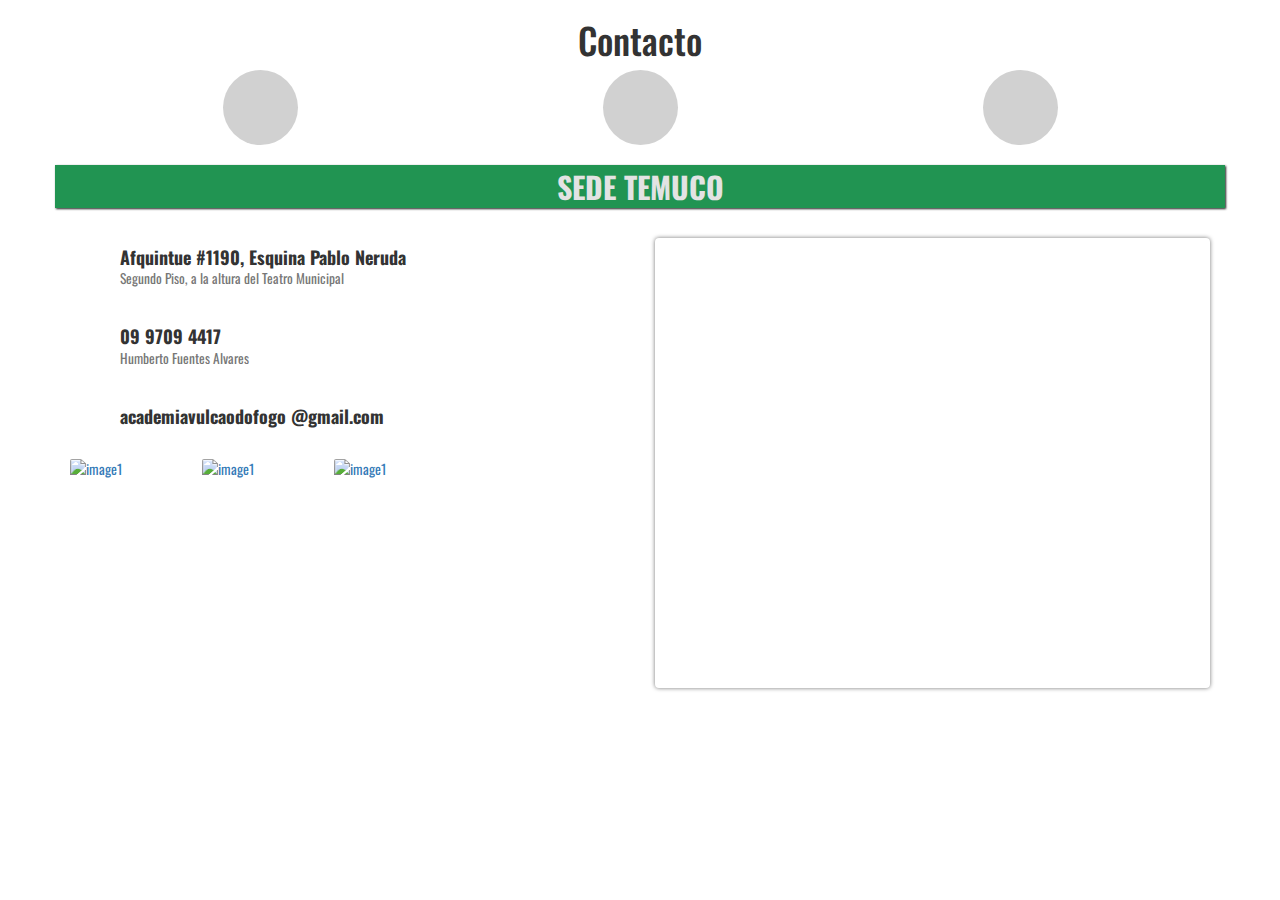
==== contacto.html @ d3efd898 "Mas color" ====
<!DOCTYPE html>
<html lan="es">
  <head>
    <meta charset="utf-8">
    <meta name="viewport" content="width=device-width, initial-scale=1">
    <link rel="stylesheet" href="resource\css\contacto.css" media="screen">
    <link rel="stylesheet" href="https://maxcdn.bootstrapcdn.com/bootstrap/3.3.7/css/bootstrap.min.css" media="screen">
    <link rel="stylesheet" href="custom/style.css" media="screen" title="no title">
    <link href="https://fonts.googleapis.com/css?family=Oswald|Roboto" rel="stylesheet">
    <title>Contacto</title>
  </head>
  <body>
    <div class="container">
      <div class="row text-center">
        <h1>Contacto</h1>
      </div>
      <div class="row">
        <div class="col-xs-12 social">
          <ul>
            <a href="#"><li class="ig"><span class="icon-instagram"></span></li></a>
            <a href="#"><li class="fb"><span class="icon-facebook"></span></li></a>
            <a href="#"><li class="yt"><span class="icon-youtube"></span></li></a>
          </ul>
        </div>
      </div>
      <br>
      <div class="row">
        <div class="col-xs-12 text-center contact-title">
          <h2><strong>SEDE TEMUCO</strong></h1>
        </div>
      </div>
      <div class="row contact-container" style="margin-top: 30px;">
        <div class="col-xs-12  col-sm-6 ">
          <div class="contact-info">
            <div class="contact-icon">
              <span class="icon-location"></span>
            </div>
            <div class="contact-val">
              <h4><strong>Afquintue #1190, Esquina Pablo Neruda</strong> </br><small>Segundo Piso, a la altura del Teatro Municipal</small></h3>
            </div>
          </div>
          <div class="contact-info">
            <div class="contact-icon">
              <h3><span class="icon-phone"></span></h3>
            </div>
            <div class="">
              <h4><strong>09 9709 4417</strong></br><small>Humberto Fuentes Alvares</small></h3>
            </div>
          </div>
          <div class="contact-info">
            <div class="contact-icon">
              <h3><span class="icon-mail"></span></h3>
            </div>
            <div class="">
              <h4><strong>academiavulcaodofogo @gmail.com</strong></h3>
            </div>
          </div>

          <div class="contact-images">
            <div class="image">
              <a href="http://artesmarcialesmixtas.cl/wp-content/uploads/2016/03/Sede-La-Florida_1.jpg"><img src="http://artesmarcialesmixtas.cl/wp-content/uploads/2016/03/Sede-La-Florida_1.jpg" alt="image1" /></a>
            </div>
            <div class="image">
              <a href="http://artesmarcialesmixtas.cl/wp-content/uploads/2016/03/Sede-La-Florida_3-150x150.jpg"><img src="http://artesmarcialesmixtas.cl/wp-content/uploads/2016/03/Sede-La-Florida_3-150x150.jpg" alt="image1" /></a>
            </div>
            <div class="image">
              <a href="http://artesmarcialesmixtas.cl/wp-content/uploads/2016/03/Sede-La-Florida_2-150x150.jpg"><img src="http://artesmarcialesmixtas.cl/wp-content/uploads/2016/03/Sede-La-Florida_2-150x150.jpg" alt="image1" /></a>
            </div>
          </div>


        </div>
        <div class="col-xs-12 col-sm-6">
          <div class="contact-map">
            <iframe src="https://www.google.com/maps/embed?pb=!1m18!1m12!1m3!1d2616.9078290951247!2d-72.6257788803723!3d-38.73972017403328!2m3!1f0!2f0!3f0!3m2!1i1024!2i768!4f13.1!3m3!1m2!1s0x9614d40fa0335bcb%3A0xce9396b3711040a1!2sAfquintu%C3%A9+1190%2C+Temuco%2C+IX+Regi%C3%B3n%2C+Chile!5e0!3m2!1ses!2scl!4v1477538546420" width="600" height="450" frameborder="0" style="border:0" allowfullscreen></iframe>
          </div>
        </div>
      </div>
    </div>

    <br>
    <br>
  </body>
</html>
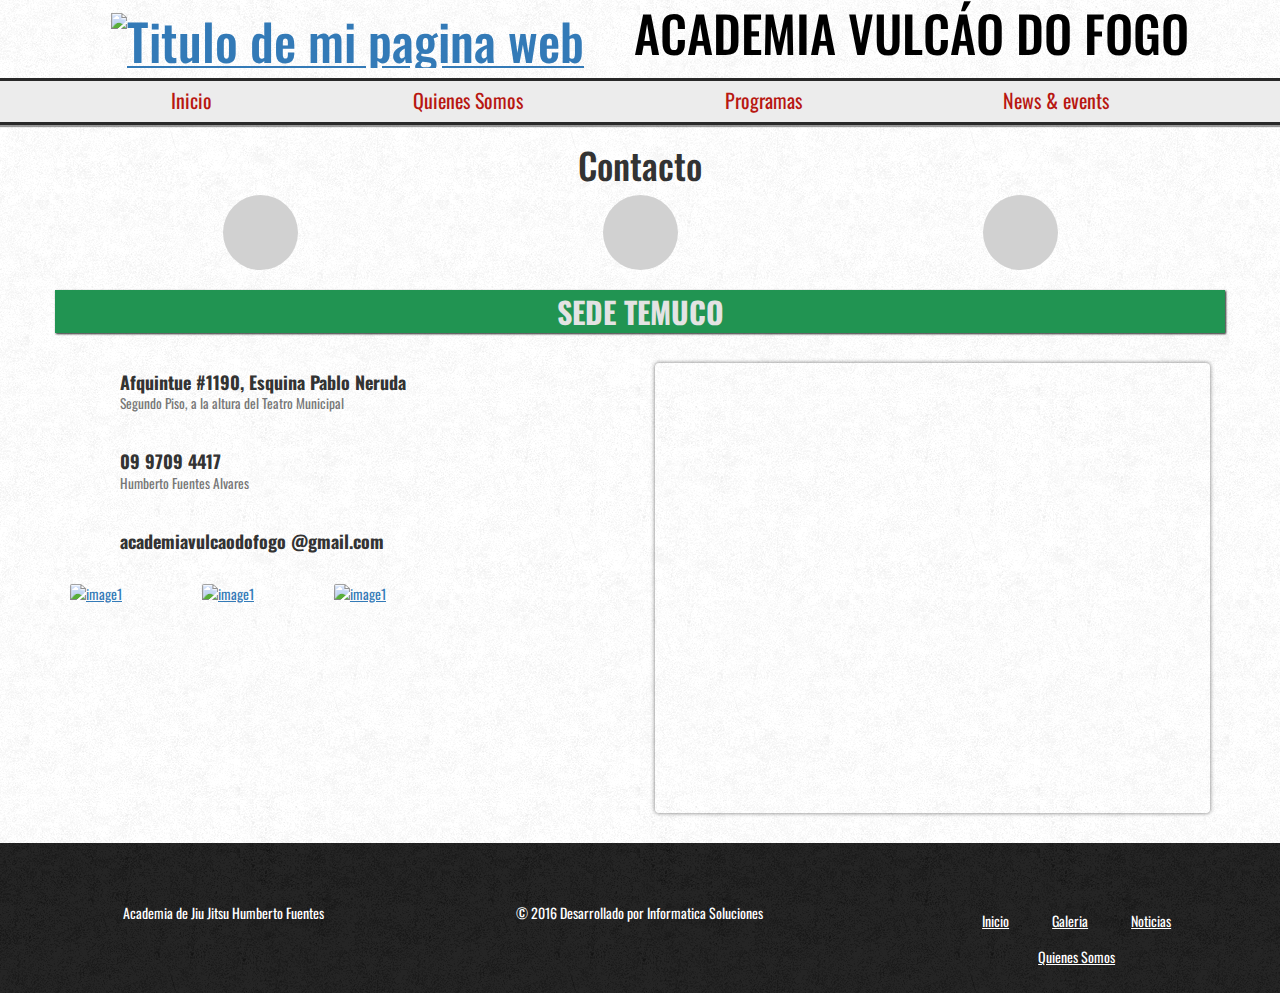
==== commit 1896b8f2: "1) footer listo 2) se corregio error icono facebook 3) se cambio backgraund" ====
--- a/contacto.html
+++ b/contacto.html
@@ -3,22 +3,56 @@
   <head>
     <meta charset="utf-8">
     <meta name="viewport" content="width=device-width, initial-scale=1">
-    <link rel="stylesheet" href="resource\css\contacto.css" media="screen">
+    <link rel="stylesheet" href="./resource/css/contacto.css" media="screen">
+    <link rel="stylesheet" href="./resource/css/navbar.css" media="screen">
     <link rel="stylesheet" href="https://maxcdn.bootstrapcdn.com/bootstrap/3.3.7/css/bootstrap.min.css" media="screen">
-    <link rel="stylesheet" href="custom/style.css" media="screen" title="no title">
-    <link href="https://fonts.googleapis.com/css?family=Oswald|Roboto" rel="stylesheet">
+    <link rel="stylesheet" href="./custom/style.css" media="screen" title="no title">
+    <link href="https://fonts.googleapis.com/css?family=Oswald:300,400|Roboto" rel="stylesheet">
+    <link rel="stylesheet" type="text/css" href="./resource/css/style.css" />
+    <script src="http://code.jquery.com/jquery-1.9.1.min.js"></script>
+    <script src="./js/toggle_navbar.js" type="text/javascript"></script>
     <title>Contacto</title>
   </head>
   <body>
     <div class="container">
+          <div id="titulo">
+              <h1 class="titulo_h1">
+                 <a href="index.html"><img src="resource/img/logo_academia_sin_fondo.png" alt="Titulo de mi pagina web"  width="100px" height="100px" /></a>ACADEMIA VULCÁO DO FOGO
+               </h1>
+        </div>
+    </div>
+
+        <nav>
+  				<div class="container nav-bg">
+  					<div class="row">
+
+  						<div class="nav-menubtn">
+  							<span id="display-menu" class="icon-th-menu"></span>
+  						</div>
+
+  						<div class="col-sm-12 pull-right nav-links min-hide">
+  							<ul>
+  								<li><a href="index.html">Inicio</a></li>
+  								<li><a href="contacto.html">Quienes Somos</a></li>
+  								<li><a href="#">Programas</a></li>
+  								<li><a href="#">News &#38 events</a></li>
+  							</ul>
+  						</div>
+
+  					</div>
+  				</div>
+  			</nav>
+  			<div class="nav-margin"></div> <!-- Espaciador de navbar -->
+
+<div class="container">
       <div class="row text-center">
         <h1>Contacto</h1>
       </div>
       <div class="row">
         <div class="col-xs-12 social">
           <ul>
-            <a href="#"><li class="ig"><span class="icon-instagram"></span></li></a>
-            <a href="#"><li class="fb"><span class="icon-facebook"></span></li></a>
+            <a href="https://www.instagram.com/vulcao_do_fogo/" target="_blank"><li class="ig"><span class="icon-instagram"></span></li></a>
+            <a href="https://www.facebook.com/Academia.JiuJitsu.Humberto.Fuentes/?fref=ts" target="_blank"><li class="fb"><span class="icon-facebook"></span></li></a>
             <a href="#"><li class="yt"><span class="icon-youtube"></span></li></a>
           </ul>
         </div>
@@ -29,7 +63,7 @@
           <h2><strong>SEDE TEMUCO</strong></h1>
         </div>
       </div>
-      <div class="row contact-container" style="margin-top: 30px;">
+      <div class="row contenteditable="" tact-container" style="margin-top: 30px;">
         <div class="col-xs-12  col-sm-6 ">
           <div class="contact-info">
             <div class="contact-icon">
@@ -77,8 +111,26 @@
         </div>
       </div>
     </div>
-
-    <br>
-    <br>
+  
+  <footer class="footer">
+    <div class="context_footer">
+        <div class="col-md-12">
+              <div class="col-md-4">
+                    <p>Academia de Jiu Jitsu Humberto Fuentes</p>
+              </div>
+              <div class="col-md-4">
+                    <p> © 2016 Desarrollado por Informatica Soluciones</p>
+              </div>
+              <div class="col-md-4 lista_footer">
+                    <ul>
+                    <li class="li_footer"><a href="#">Inicio</a></li>
+                    <li class="li_footer"><a href="#">Galeria</a></li>
+                    <li class="li_footer"><a href="#">Noticias</a></li>
+                    <li class="li_footer"><a href="contacto.html">Quienes Somos</a></li>
+                  </ul>
+              </div>
+        </div> <!-- cierre col-md-12 -->
+      </div><!-- cierre content_footer -->
+    </footer>
   </body>
 </html>
--- a/resource/css/contacto.css
+++ b/resource/css/contacto.css
@@ -0,0 +1,236 @@
+* {
+ font-family: 'Oswald', sans-serif;
+}
+
+.social ul{
+  list-style: none;
+  margin: 0;
+  padding: 0;
+  display: -webkit-box;
+  display: -moz-box;
+  display: -ms-flexbox;
+  display: -webkit-flex;
+  display: flex;
+
+  -webkit-justify-content: space-around;
+  -ms-justify-content: space-around;
+  -moz-justify-content: space-around;
+  justify-content: space-around;
+}
+
+.social ul a{
+  text-decoration: none;
+  color: #333;
+}
+
+.social ul li{
+  background-color: #d1d1d1;
+  width: 75px;
+  height: 75px;
+  border-radius: 50%;
+  display: -webkit-box;
+  display: -moz-box;
+  display: -ms-flexbox;
+  display: -webkit-flex;
+  display: flex;
+
+  -webkit-justify-content: center;
+  -ms-justify-content: center;
+  -moz-justify-content: center;
+  justify-content: center;
+
+  -moz-align-items: center;
+  -webkit-align-items: center;
+  -ms-align-items: center;
+  align-items: center;
+  cursor: pointer;
+
+  -moz-transition: all .2s ease-in;
+  -ms-transition: all .2s ease-in;
+  -webkit-transition: all .2s ease-in;
+
+  -moz-box-shadow:    inset 0px 0px 0px -1px #1f1f1f;
+  -webkit-box-shadow: inset 0px 0px 0px -1px #1f1f1f;
+  box-shadow:         inset 0px 0px 0px -1px #1f1f1f;
+}
+
+.social ul li.fb{
+  -moz-box-shadow:    inset 0px 0px 0px -1px #3b5998;
+  -webkit-box-shadow: inset 0px 0px 0px -1px #3b5998;
+  box-shadow:         inset 0px 0px 0px -1px #3b5998;
+}
+
+.social ul li.fb:hover{
+  -moz-box-shadow:    inset 100px 0px 0px 0px #3b5998;
+  -webkit-box-shadow: inset 100px 0px 0px 0px #3b5998;
+  box-shadow:         inset 100px 0px 0px 0px #3b5998;
+
+}
+
+.social ul li.fb:hover span{
+  color: #eee;
+}
+
+.social ul li.ig{
+  -moz-box-shadow:    inset 0px 0px 0px -1px #1D446F;
+  -webkit-box-shadow: inset 0px 0px 0px -1px #1D446F;
+  box-shadow:         inset 0px 0px 0px -1px #1D446F;
+}
+
+.social ul li.ig:hover{
+  -moz-box-shadow:    inset 100px 0px 0px 0px #1D446F;
+  -webkit-box-shadow: inset 100px 0px 0px 0px #1D446F;
+  box-shadow:         inset 100px 0px 0px 0px #1D446F;
+
+}
+
+.social ul li.ig:hover span{
+  color: #eee;
+}
+
+.social ul li.yt{
+  -moz-box-shadow:    inset 0px 0px 0px -1px #333333;
+  -webkit-box-shadow: inset 0px 0px 0px -1px #333333;
+  box-shadow:         inset 0px 0px 0px -1px #333333;
+}
+
+.social ul li.yt:hover{
+  -moz-box-shadow:    inset 100px 0px 0px 0px #333333;
+  -webkit-box-shadow: inset 100px 0px 0px 0px #333333;
+  box-shadow:         inset 100px 0px 0px 0px #333333;
+
+}
+
+.social ul li.yt:hover span{
+  color: #FF3333;
+}
+
+.social ul li span{
+  font-size: 44px;
+  -moz-transition: all .2s ease-in;
+  -ms-transition: all .2s ease-in;
+  -webkit-transition: all .2s ease-in;
+}
+
+.contact-icon{
+  display: -webkit-box;
+  display: -moz-box;
+  display: -ms-flexbox;
+  display: -webkit-flex;
+  display: flex;
+  -webkit-justify-content: center;
+  -ms-justify-content: center;
+  -moz-justify-content: center;
+  justify-content: center;
+
+  width: 50px;
+}
+
+.contact-icon span{
+  font-size: 28px;
+  color: #219452;
+}
+
+.contact-container{
+
+}
+
+.contact-info {
+  margin-bottom: 20px;
+
+  display: -webkit-box;
+  display: -moz-box;
+  display: -ms-flexbox;
+  display: -webkit-flex;
+  display: flex;
+  -moz-align-items: center;
+  -webkit-align-items: center;
+  -ms-align-items: center;
+  align-items: center;
+}
+
+.contact-info div{
+  display: inline-block;
+}
+
+.contact-title{
+  background-color: #219452;
+  color: #e3e3e3;
+
+  -webkit-box-shadow: 1px 1px 2px rgba(0, 0, 0, 0.88);
+  -ms-box-shadow: 1px 1px 2px rgba(0, 0, 0, 0.88);
+  -moz-box-shadow: 1px 1px 2px rgba(0, 0, 0, 0.88);
+  box-shadow: 1px 1px 2px rgba(0, 0, 0, 0.88);
+}
+
+.contact-title h2{
+  margin: 5px;
+  padding: 0;
+}
+
+.contact-images {
+  display: -webkit-box;
+  display: -moz-box;
+  display: -ms-flexbox;
+  display: -webkit-flex;
+  display: flex;
+  flex-flow: row;
+}
+
+.contact-images .image{
+  width: 130px;
+  height: 130px;
+  overflow: hidden;
+  margin-right: 2px;
+}
+
+.contact-images img {
+  max-width: 240px;
+  height: auto;
+  border-radius: 2px;
+}
+
+.contact-map{
+  display: -webkit-box;
+  display: -moz-box;
+  display: -ms-flexbox;
+  display: -webkit-flex;
+  display: flex;
+  -webkit-justify-content: center;
+  -ms-justify-content: center;
+  -moz-justify-content: center;
+  justify-content: center;
+  max-width: 100%;
+  height: auto;
+}
+
+.contact-map iframe{
+  border-radius: 4px;
+
+  -webkit-box-shadow: 0px 0px 4px 0px rgba(0,0,0,0.55);
+  -moz-box-shadow: 0px 0px 4px 0px rgba(0,0,0,0.55);
+  box-shadow: 0px 0px 4px 0px rgba(0,0,0,0.55);
+}
+.aux{
+  background-color: #c4c4c4;
+  border: 1px solid rgb(217, 217, 217);
+}
+
+@media screen and (max-width: 767px) {
+    .contact-map{
+      margin-top: 50px;
+    }
+
+    .contact-images{
+      display: -webkit-box;
+      display: -moz-box;
+      display: -ms-flexbox;
+      display: -webkit-flex;
+      display: flex;
+      -webkit-justify-content: center;
+      -ms-justify-content: center;
+      -moz-justify-content: center;
+      justify-content: center;
+    }
+
+}
--- a/resource/css/navbar.css
+++ b/resource/css/navbar.css
@@ -0,0 +1,234 @@
+nav *{
+  margin: 0;
+  padding: 0;
+  list-style: none;
+  font-family: Oswald, sans-serif;
+}
+
+nav li a, nav li a:hover, nav li a:focus {
+  text-decoration: none;
+  border: none;
+}
+
+.nav-margin{
+  height: 47px;  /* NAV HEIGHT */
+}
+
+nav {
+  background-color: #ececec;
+  min-height: 47px;  /* NAV HEIGHT */
+  width: 100%;
+  position: absolute;
+  left: 0;
+  z-index: 100;
+
+  -webkit-box-shadow: inset 0 3px 0 #292929
+              ,inset 0 -3px 0 #292929
+              , 0 2px 1px rgba(0, 0, 0, 0.40);
+  -moz-box-shadow: inset 0 3px 0 #292929
+              ,inset 0 -3px 0 #292929
+              , 0 2px 1px rgba(0, 0, 0, 0.40);
+  -ms-box-shadow: inset 0 3px 0 #292929
+              ,inset 0 -3px 0 #292929
+              , 0 2px 1px rgba(0, 0, 0, 0.40);
+  box-shadow: inset 0 3px 0 #292929
+              ,inset 0 -3px 0 #292929
+              , 0 2px 1px rgba(0, 0, 0, 0.40);
+}
+
+.nav-links{
+  -webkit-transition: all .5s ease;
+  -moz-transition: all .5s ease;
+  -ms-transition: all .5s ease;
+  transition: all .5s ease;
+}
+
+.nav-links ul {
+  margin: 0;
+  padding: 0;
+  display: -webkit-flex;
+  display: -moz-flex;
+  display: -ms-flex;
+  display: flex;
+  -webkit-flex-direction: row;
+  -moz-flex-direction: row;
+  -ms-flex-direction: row;
+  flex-direction: row;
+  -webkit-justify-content: space-around;
+  -moz-justify-content: space-around;
+  -ms-justify-content: space-around;
+  justify-content: space-around;
+}
+
+.nav-links ul li{
+  -webkit-flex: 0 0 1;
+  -moz-flex: 0 0 1;
+  -ms-flex: 0 0 1;
+  flex: 0 0 1;
+  display: -webkit-flex;
+  display: -moz-flex;
+  display: -ms-flex;
+  display: flex;
+  -webkit-justify-content: center;
+  -moz-justify-content: center;
+  -ms-justify-content: center;
+  justify-content: center;
+}
+
+.nav-links ul li a{
+  text-align: center;
+  font-size: 20px;
+  color: #b81711;
+  display: inline-block;
+  padding: 8px 20px;
+}
+
+.nav-links ul li a:hover {
+  color: #4183D7;
+}
+
+.nav-menubtn {
+  color: #b81711;
+  display: none;
+  min-height: 47px;  /* NAV HEIGHT */
+  float: right;
+  margin-right: 5px;
+  -webkit-align-items: center;
+  -moz-align-items: center;
+  -ms-align-items: center;
+  align-items: center;
+}
+
+.nav-menubtn span {
+  display: block;
+  font-size: 30px;
+  margin: 0 14px;
+  padding: 0 0 7px 0;
+  cursor: pointer;
+}
+
+/* Minified version */
+@media screen and (max-width: 767px) {
+    .nav-bg {
+      background-color: #ececec;
+      -webkit-box-shadow: inset 0 3px 0 #292929
+                  ,inset 0 -3px 0 #292929;
+      -moz-box-shadow: inset 0 3px 0 #292929
+                  ,inset 0 -3px 0 #292929;
+      -ms-box-shadow: inset 0 3px 0 #292929
+                  ,inset 0 -3px 0 #292929;
+      box-shadow: inset 0 3px 0 #292929
+                  ,inset 0 -3px 0 #292929;
+    }
+
+    .nav-menubtn{
+      display: -webkit-flex;
+      display: -moz-flex;
+      display: -ms-flex;
+      display: flex;
+    }
+
+    .nav-links{
+      float: none !important;
+      position: fixed !important;
+      padding: 0 !important;
+      top: 0;
+      right: 0;
+      background-color: #ececec;
+      height: 100vh;
+      z-index: -10;  /*FIXME*/
+
+      -webkit-box-shadow: -1px 0 1px rgba(0, 0, 0, 0.40);
+      -moz-box-shadow: -1px 0 1px rgba(0, 0, 0, 0.40);
+      -ms-box-shadow: -1px 0 1px rgba(0, 0, 0, 0.40);
+      box-shadow: -1px 0 1px rgba(0, 0, 0, 0.40);
+    }
+
+    .nav-links ul{
+      -webkit-flex-direction: column;
+      -moz-flex-direction: column;
+      -ms-flex-direction: column;
+      flex-direction: column;
+      margin-top: 47px;  /* NAV HEIGHT */
+    }
+
+    .nav-links ul li{
+      width: 180px;
+    }
+
+    .nav-links ul li a{
+      -webkit-flex: 1 0;
+      -moz-flex: 1 0;
+      -ms-flex: 1 0;
+      flex: 1 0;
+    }
+
+    .min-hide{
+      right: -190px;
+    }
+
+    .nav-fix{
+      position: fixed;
+      top: 0;
+    }
+}
+
+
+/* Estilos para titulo con barras laterales */
+
+.bgrow-center {
+  -moz-display: flex;
+  -webkit-display: flex;
+  -ms-display: flex;
+  display: flex;
+  -webkit-justify-content: center;
+  -moz-justify-content: center;
+  -ms-justify-content: center;
+  justify-content: center;
+}
+
+.bigtittle-overhidde {
+  -moz-display: flex;
+  -webkit-display: flex;
+  -ms-display: flex;
+  display: flex;
+  -webkit-justify-content: center;
+  -moz-justify-content: center;
+  -ms-justify-content: center;
+  justify-content: center;
+  width: 85%;
+  overflow: hidden;
+}
+
+.bigtittle-overhidde span{
+  position: relative;
+  font-family: Oswald;
+  font-size: 37px;
+  font-weight: bold;
+  text-align: center;
+  margin: 20px 0 50px 0;
+  color: #444; /* Color del GRAN TITULO */
+}
+
+.bigtittle-overhidde span:before, .bigtittle-overhidde span:after{
+  content: "";
+  position: absolute;
+  background-color: #555;  /* Color de las barras laterales */
+  height: 6px;
+  width: 500px;
+  top: 25px;
+}
+
+.bigtittle-overhidde span:before{
+  right: -550px;
+}
+
+.bigtittle-overhidde span:after{
+  left: -550px;
+}
+
+@media screen and (max-width: 767px) {
+  .bigtittle-overhidde {
+    width: 100%;
+  }
+}
--- a/resource/css/style.css
+++ b/resource/css/style.css
@@ -0,0 +1,128 @@
+*{
+	font-family: 'Slabo 27px', serif;
+font-family: 'Oswald', sans-serif;
+}
+
+#titulo{
+	margin-top: -15px;
+}
+body{
+	background: #FFFFFF url(../../resource/img/textura_footer.png) repeat center top;
+  }
+
+.titulo_h1{
+	text-align: center;
+	color:black;
+	font-size: 50px;
+	margin-left: 20px;
+}
+
+h1 img{
+	margin-right: 50px;
+
+}
+
+#menu{
+	display: flex;
+	height: 2.2cm;
+	min-height: initial;
+	text-align: center;
+	background: #f3f3f4 url(../../resource/img/maderanegra.jpg) repeat fixed center center;
+	font-size: 20px;
+	text-transform: uppercase;
+	text-decoration: none;
+}
+
+#menu UL
+{
+	float: none;
+	margin: 0px auto;
+}
+
+#menu UL LI
+{
+	display: inline-block;
+	margin: 0.75cm 14px 16px 14px;
+
+}
+
+.menu_items{
+	border: 0;
+	font-size: 100%;
+	vertical-align: baseline;
+	font:inherit;
+}
+
+ul.menu_items li a{
+        position: relative;
+        font-weight:bold;
+        color:red;
+        margin: 0px 10px;
+        text-decoration: none;
+    }
+
+ul.menu_items li a:after{
+        position: absolute;
+        bottom: 7px;
+        left: 0px;
+        width: 100%;
+        height: 2.5px;
+        background-color: white;
+        content: "";
+        font-weight:bold;
+        opacity: 0;
+        transition: opacity 0.3s ease 0s, transform 0.3s ease 0s;
+        transform: translateY(20px);        
+    }
+ul.menu_items li a:hover:after{
+        opacity:1;
+        transform: translateY(15px)
+    }
+
+.menu_items LI A:hover{
+	color:white;
+}
+
+#logo{
+	
+}
+
+
+a{
+	text-decoration: underline;
+}
+
+.style-thick .separator-holder{
+    border-top-width: 15px;}
+
+.footer{
+	background: #0c0c0c url(../../resource/img/textura_footer.png) repeat center top;
+	height: 150px;
+	width: 100%;
+	margin-top: 30px;
+	color:white;
+	text-align: center;
+}
+
+.context_footer .col-md-12{
+	margin-top:60px;
+}
+.img_footer{
+	margin-bottom: 150px;
+}
+
+.lista_footer li a{
+	color:white;
+	
+}
+.li_footer{
+	list-style: none;
+}
+
+.lista_footer ul li {
+	display: inline-block;
+	padding: 8px 20px;
+}
+
+
+
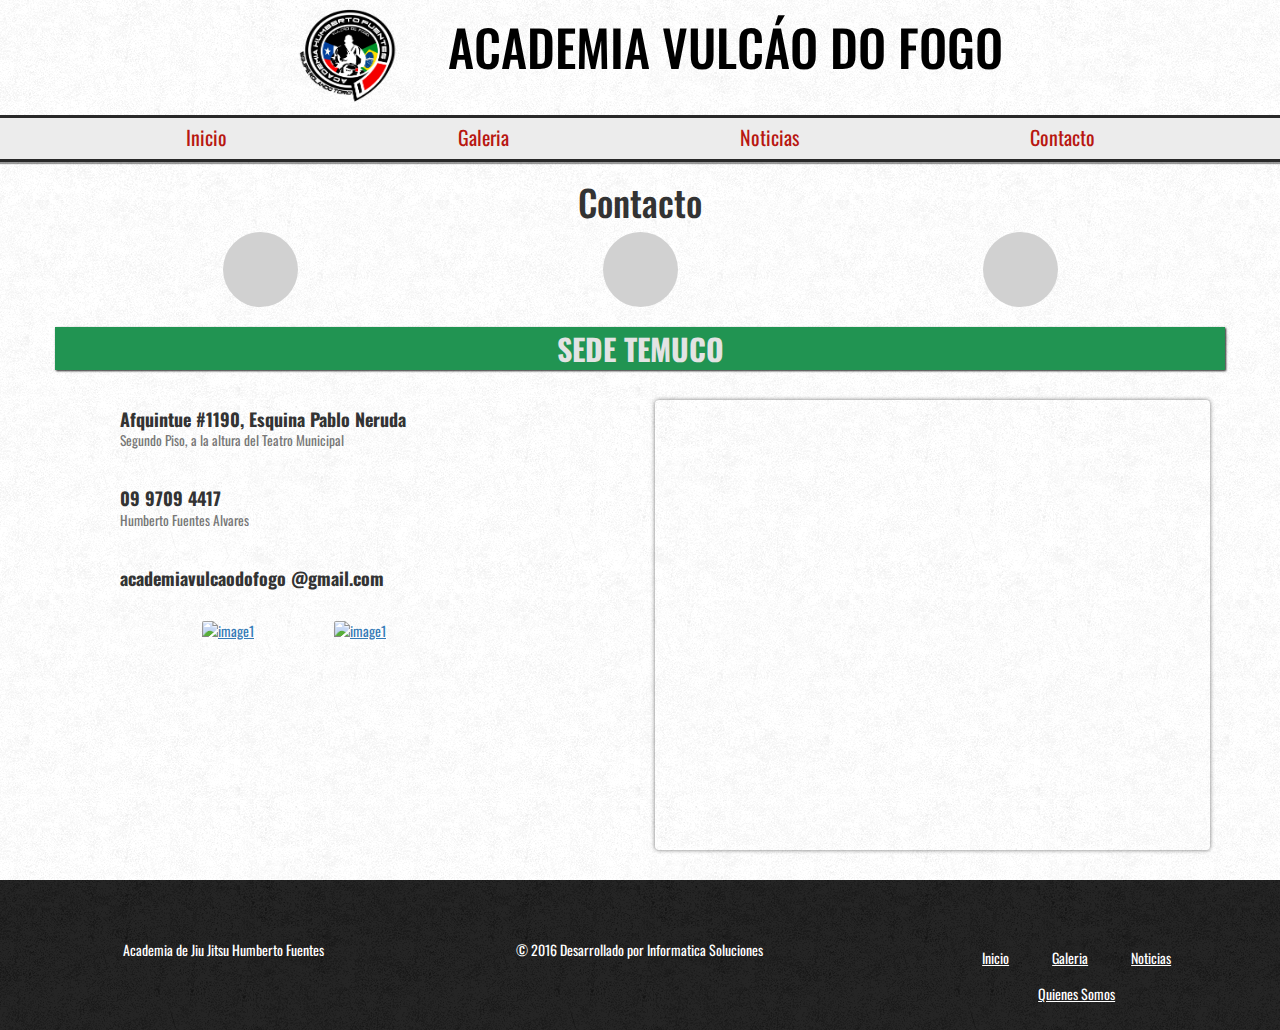
==== commit 0072642a: "index y contacto terminado con libreria de zoom image" ====
--- a/contacto.html
+++ b/contacto.html
@@ -11,7 +11,189 @@
     <link rel="stylesheet" type="text/css" href="./resource/css/style.css" />
     <script src="http://code.jquery.com/jquery-1.9.1.min.js"></script>
     <script src="./js/toggle_navbar.js" type="text/javascript"></script>
+    <!--  libreria fancynox       -->
+      <script type="text/javascript" src="./resource/fancybox/lib/jquery-1.10.1.min.js"></script>
+      <script type="text/javascript" src="./resource/fancybox/lib/jquery.mousewheel-3.0.6.pack.js"></script>
+      <script type="text/javascript" src="./resource/fancybox/source/jquery.fancybox.js?v=2.1.5"></script>
+      <link rel="stylesheet" type="text/css" href="./resource/fancybox/source/jquery.fancybox.css?v=2.1.5" media="screen" /> 
+    <!--  fin importe fancybox      -->
     <title>Contacto</title>
+    <script type="text/javascript">
+    $(document).ready(function() {
+      /*
+       *  Simple image gallery. Uses default settings
+       */
+
+      $('.fancybox').fancybox();
+
+      /*
+       *  Different effects
+       */
+
+      // Change title type, overlay closing speed
+      $(".fancybox-effects-a").fancybox({
+        helpers: {
+          title : {
+            type : 'outside'
+          },
+          overlay : {
+            speedOut : 0
+          }
+        }
+      });
+
+      // Disable opening and closing animations, change title type
+      $(".fancybox-effects-b").fancybox({
+        openEffect  : 'none',
+        closeEffect : 'none',
+
+        helpers : {
+          title : {
+            type : 'over'
+          }
+        }
+      });
+
+      // Set custom style, close if clicked, change title type and overlay color
+      $(".fancybox-effects-c").fancybox({
+        wrapCSS    : 'fancybox-custom',
+        closeClick : true,
+
+        openEffect : 'none',
+
+        helpers : {
+          title : {
+            type : 'inside'
+          },
+          overlay : {
+            css : {
+              'background' : 'rgba(238,238,238,0.85)'
+            }
+          }
+        }
+      });
+
+      // Remove padding, set opening and closing animations, close if clicked and disable overlay
+      $(".fancybox-effects-d").fancybox({
+        padding: 0,
+
+        openEffect : 'elastic',
+        openSpeed  : 150,
+
+        closeEffect : 'elastic',
+        closeSpeed  : 150,
+
+        closeClick : true,
+
+        helpers : {
+          overlay : null
+        }
+      });
+
+      /*
+       *  Button helper. Disable animations, hide close button, change title type and content
+       */
+
+      $('.fancybox-buttons').fancybox({
+        openEffect  : 'none',
+        closeEffect : 'none',
+
+        prevEffect : 'none',
+        nextEffect : 'none',
+
+        closeBtn  : false,
+
+        helpers : {
+          title : {
+            type : 'inside'
+          },
+          buttons : {}
+        },
+
+        afterLoad : function() {
+          this.title = 'Image ' + (this.index + 1) + ' of ' + this.group.length + (this.title ? ' - ' + this.title : '');
+        }
+      });
+
+
+      /*
+       *  Thumbnail helper. Disable animations, hide close button, arrows and slide to next gallery item if clicked
+       */
+
+      $('.fancybox-thumbs').fancybox({
+        prevEffect : 'none',
+        nextEffect : 'none',
+
+        closeBtn  : false,
+        arrows    : false,
+        nextClick : true,
+
+        helpers : {
+          thumbs : {
+            width  : 50,
+            height : 50
+          }
+        }
+      });
+
+      /*
+       *  Media helper. Group items, disable animations, hide arrows, enable media and button helpers.
+      */
+      $('.fancybox-media')
+        .attr('rel', 'media-gallery')
+        .fancybox({
+          openEffect : 'none',
+          closeEffect : 'none',
+          prevEffect : 'none',
+          nextEffect : 'none',
+
+          arrows : false,
+          helpers : {
+            media : {},
+            buttons : {}
+          }
+        });
+
+      /*
+       *  Open manually
+       */
+
+      $("#fancybox-manual-a").click(function() {
+        $.fancybox.open('1_b.jpg');
+      });
+
+      $("#fancybox-manual-b").click(function() {
+        $.fancybox.open({
+          href : 'iframe.html',
+          type : 'iframe',
+          padding : 5
+        });
+      });
+
+      $("#fancybox-manual-c").click(function() {
+        $.fancybox.open([
+          {
+            href : '1_b.jpg',
+            title : 'My title'
+          }, {
+            href : '2_b.jpg',
+            title : '2nd title'
+          }, {
+            href : '3_b.jpg'
+          }
+        ], {
+          helpers : {
+            thumbs : {
+              width: 75,
+              height: 50
+            }
+          }
+        });
+      });
+
+
+    });
+  </script>
   </head>
   <body>
     <div class="container">
@@ -33,9 +215,9 @@
   						<div class="col-sm-12 pull-right nav-links min-hide">
   							<ul>
   								<li><a href="index.html">Inicio</a></li>
-  								<li><a href="contacto.html">Quienes Somos</a></li>
-  								<li><a href="#">Programas</a></li>
-  								<li><a href="#">News &#38 events</a></li>
+  								<li><a href="contacto.html">Galeria</a></li>
+  								<li><a href="#">Noticias</a></li>
+  								<li><a href="#">Contacto</a></li>
   							</ul>
   						</div>
 
@@ -92,13 +274,13 @@
 
           <div class="contact-images">
             <div class="image">
-              <a href="http://artesmarcialesmixtas.cl/wp-content/uploads/2016/03/Sede-La-Florida_1.jpg"><img src="http://artesmarcialesmixtas.cl/wp-content/uploads/2016/03/Sede-La-Florida_1.jpg" alt="image1" /></a>
+              <a class="fancybox" href="http://artesmarcialesmixtas.cl/wp-content/uploads/2016/03/Sede-La-Florida_1.jpg" data-fancybox-group="gallery" title="Nuestra academia"><img src="http://artesmarcialesmixtas.cl/wp-content/uploads/2016/03/Sede-La-Florida_1.jpg" alt="" /></a>
             </div>
             <div class="image">
-              <a href="http://artesmarcialesmixtas.cl/wp-content/uploads/2016/03/Sede-La-Florida_3-150x150.jpg"><img src="http://artesmarcialesmixtas.cl/wp-content/uploads/2016/03/Sede-La-Florida_3-150x150.jpg" alt="image1" /></a>
+              <a class="fancybox" href="http://artesmarcialesmixtas.cl/wp-content/uploads/2016/03/Sede-La-Florida_3-150x150.jpg" data-fancybox-group="gallery" title="Nuestra academia"><img src="http://artesmarcialesmixtas.cl/wp-content/uploads/2016/03/Sede-La-Florida_3-150x150.jpg" alt="image1" /></a>
             </div>
             <div class="image">
-              <a href="http://artesmarcialesmixtas.cl/wp-content/uploads/2016/03/Sede-La-Florida_2-150x150.jpg"><img src="http://artesmarcialesmixtas.cl/wp-content/uploads/2016/03/Sede-La-Florida_2-150x150.jpg" alt="image1" /></a>
+              <a  class="fancybox" href="http://artesmarcialesmixtas.cl/wp-content/uploads/2016/03/Sede-La-Florida_2-150x150.jpg" data-fancybox-group="gallery" title="Nuestra academia"><img src="http://artesmarcialesmixtas.cl/wp-content/uploads/2016/03/Sede-La-Florida_2-150x150.jpg" alt="image1" /></a>
             </div>
           </div>
 
--- a/resource/css/navbar.css
+++ b/resource/css/navbar.css
@@ -2,7 +2,7 @@
   margin: 0;
   padding: 0;
   list-style: none;
-  font-family: Oswald, sans-serif;
+  font-family: 'Oswald', sans-serif;
 }
 
 nav li a, nav li a:hover, nav li a:focus {
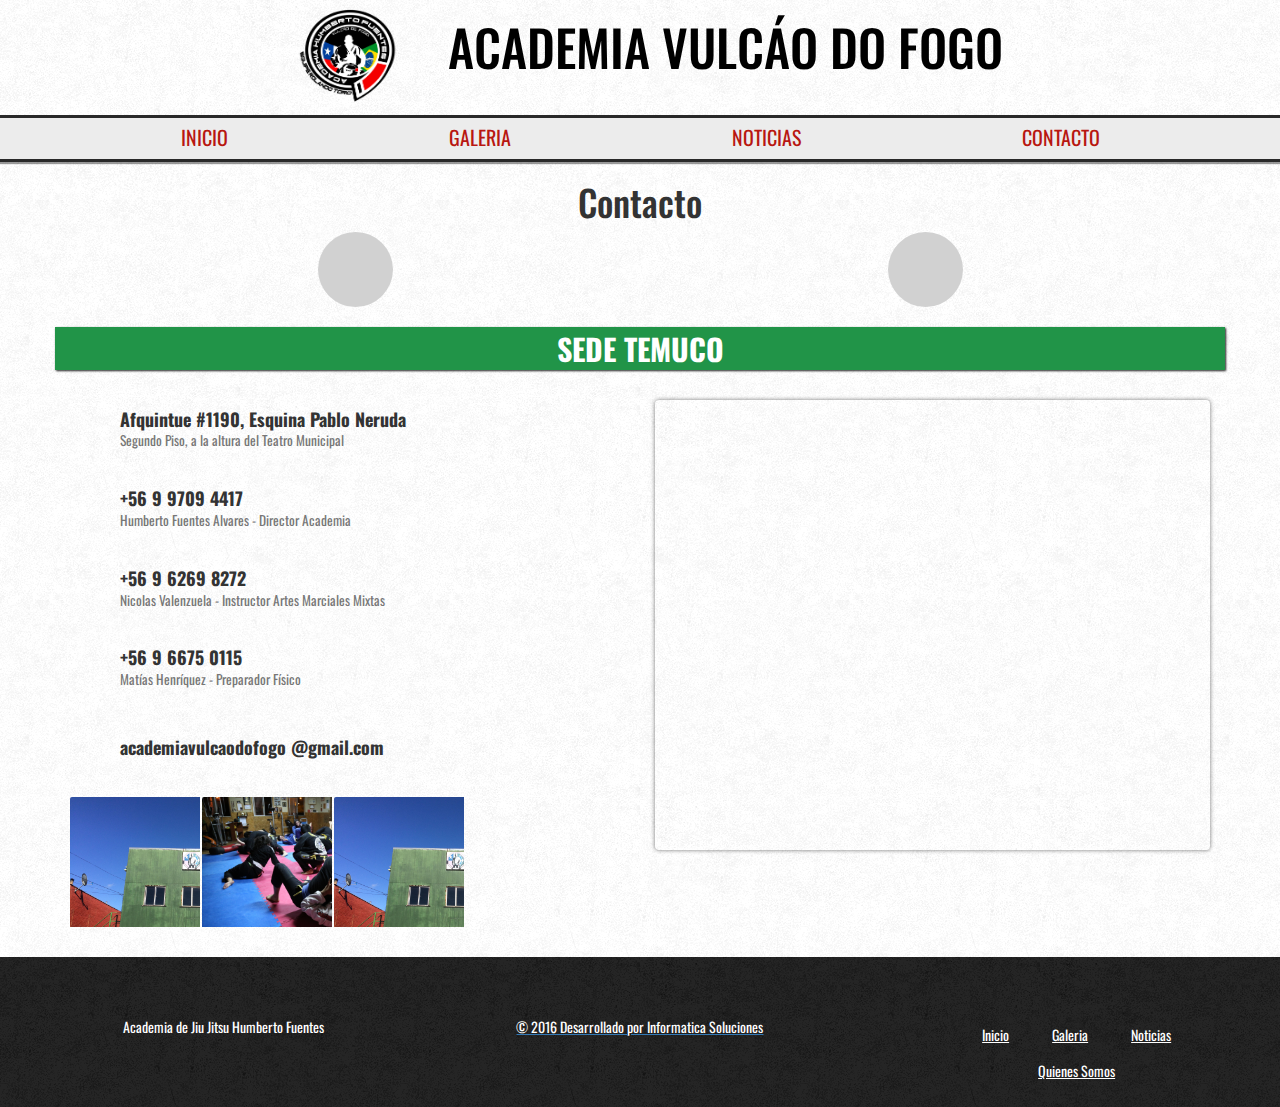
==== commit 36167a18: "pagina terminada" ====
--- a/contacto.html
+++ b/contacto.html
@@ -3,8 +3,10 @@
   <head>
     <meta charset="utf-8">
     <meta name="viewport" content="width=device-width, initial-scale=1">
+    <link rel="shortcut icon" href="resource/img/fabicon">
     <link rel="stylesheet" href="./resource/css/contacto.css" media="screen">
     <link rel="stylesheet" href="./resource/css/navbar.css" media="screen">
+     <link rel="stylesheet" href="./resource/css/style2.css" media="screen">
     <link rel="stylesheet" href="https://maxcdn.bootstrapcdn.com/bootstrap/3.3.7/css/bootstrap.min.css" media="screen">
     <link rel="stylesheet" href="./custom/style.css" media="screen" title="no title">
     <link href="https://fonts.googleapis.com/css?family=Oswald:300,400|Roboto" rel="stylesheet">
@@ -199,7 +201,7 @@
     <div class="container">
           <div id="titulo">
               <h1 class="titulo_h1">
-                 <a href="index.html"><img src="resource/img/logo_academia_sin_fondo.png" alt="Titulo de mi pagina web"  width="100px" height="100px" /></a>ACADEMIA VULCÁO DO FOGO
+                 <a href="index.html"><img src="resource/img/logo_academia_sin_fondo.png" alt="Titulo de mi pagina web"  width="100px" height="100px" id="agrandar"/></a>ACADEMIA VULCÁO DO FOGO
                </h1>
         </div>
     </div>
@@ -214,10 +216,10 @@
 
   						<div class="col-sm-12 pull-right nav-links min-hide">
   							<ul>
-  								<li><a href="index.html">Inicio</a></li>
-  								<li><a href="contacto.html">Galeria</a></li>
-  								<li><a href="#">Noticias</a></li>
-  								<li><a href="#">Contacto</a></li>
+  								<li><a href="index.html">INICIO</a></li>
+  								<li><a href="galeria.html">GALERIA</a></li>
+  								<li><a href="noticias.html">NOTICIAS</a></li>
+  								<li><a href="#">CONTACTO</a></li>
   							</ul>
   						</div>
 
@@ -235,7 +237,7 @@
           <ul>
             <a href="https://www.instagram.com/vulcao_do_fogo/" target="_blank"><li class="ig"><span class="icon-instagram"></span></li></a>
             <a href="https://www.facebook.com/Academia.JiuJitsu.Humberto.Fuentes/?fref=ts" target="_blank"><li class="fb"><span class="icon-facebook"></span></li></a>
-            <a href="#"><li class="yt"><span class="icon-youtube"></span></li></a>
+            <!--<a href="#"><li class="yt"><span class="icon-youtube"></span></li></a>-->
           </ul>
         </div>
       </div>
@@ -260,7 +262,22 @@
               <h3><span class="icon-phone"></span></h3>
             </div>
             <div class="">
-              <h4><strong>09 9709 4417</strong></br><small>Humberto Fuentes Alvares</small></h3>
+              <h4><strong>+56 9 9709 4417</strong></br><small>Humberto Fuentes Alvares - Director Academia</small></h3>
+            </div>
+          </div>
+          <div class="contact-info">
+            <div class="contact-icon">
+              <h3><span class="icon-phone"></span></h3>
+            </div>
+            <div class="">
+              <h4><strong>+56 9 6269 8272</strong></br><small>Nicolas Valenzuela - Instructor Artes Marciales Mixtas</small></h3>
+            </div>
+          </div><div class="contact-info">
+            <div class="contact-icon">
+              <h3><span class="icon-phone"></span></h3>
+            </div>
+            <div class="">
+              <h4><strong>+56 9 6675 0115</strong></br><small>Matías Henríquez - Preparador Físico</small></h3>
             </div>
           </div>
           <div class="contact-info">
@@ -274,13 +291,13 @@
 
           <div class="contact-images">
             <div class="image">
-              <a class="fancybox" href="http://artesmarcialesmixtas.cl/wp-content/uploads/2016/03/Sede-La-Florida_1.jpg" data-fancybox-group="gallery" title="Nuestra academia"><img src="http://artesmarcialesmixtas.cl/wp-content/uploads/2016/03/Sede-La-Florida_1.jpg" alt="" /></a>
+              <a class="fancybox" href="resource/img/fotos/contacto/IMG_5592.jpg" data-fancybox-group="gallery" title="Nuestra academia"><img src="resource/img/fotos/contacto/IMG_5592.jpg" alt="" /></a>
             </div>
             <div class="image">
-              <a class="fancybox" href="http://artesmarcialesmixtas.cl/wp-content/uploads/2016/03/Sede-La-Florida_3-150x150.jpg" data-fancybox-group="gallery" title="Nuestra academia"><img src="http://artesmarcialesmixtas.cl/wp-content/uploads/2016/03/Sede-La-Florida_3-150x150.jpg" alt="image1" /></a>
+              <a class="fancybox" href="resource/img/fotos/contacto/IMG_3848.jpg" data-fancybox-group="gallery" title="Nuestra academia"><img src="resource/img/fotos/contacto/IMG_3848.jpg" alt="image1" /></a>
             </div>
             <div class="image">
-              <a  class="fancybox" href="http://artesmarcialesmixtas.cl/wp-content/uploads/2016/03/Sede-La-Florida_2-150x150.jpg" data-fancybox-group="gallery" title="Nuestra academia"><img src="http://artesmarcialesmixtas.cl/wp-content/uploads/2016/03/Sede-La-Florida_2-150x150.jpg" alt="image1" /></a>
+              <a  class="fancybox" href="resource/img/fotos/contacto/IMG_5592.jpg" data-fancybox-group="gallery" title="Nuestra academia"><img src="resource/img/fotos/contacto/IMG_5592.jpg" alt="image1" /></a>
             </div>
           </div>
 
@@ -301,7 +318,7 @@
                     <p>Academia de Jiu Jitsu Humberto Fuentes</p>
               </div>
               <div class="col-md-4">
-                    <p> © 2016 Desarrollado por Informatica Soluciones</p>
+                    <a href="https://www.facebook.com/alejandro17a"><p style="color:white;"> © 2016 Desarrollado por Informatica Soluciones</p></a>
               </div>
               <div class="col-md-4 lista_footer">
                     <ul>
--- a/resource/css/contacto.css
+++ b/resource/css/contacto.css
@@ -1,5 +1,6 @@
 * {
- font-family: 'Oswald', sans-serif;
+  font-family: 'Slabo 27px', serif;
+font-family: 'Oswald', sans-serif;
 }
 
 .social ul{
@@ -11,6 +12,7 @@
   display: -ms-flexbox;
   display: -webkit-flex;
   display: flex;
+ 
 
   -webkit-justify-content: space-around;
   -ms-justify-content: space-around;
@@ -154,8 +156,8 @@
 }
 
 .contact-title{
-  background-color: #219452;
-  color: #e3e3e3;
+  background-color:#219448;
+  color: white;
 
   -webkit-box-shadow: 1px 1px 2px rgba(0, 0, 0, 0.88);
   -ms-box-shadow: 1px 1px 2px rgba(0, 0, 0, 0.88);
--- a/resource/css/style2.css
+++ b/resource/css/style2.css
@@ -0,0 +1,157 @@
+
+
+.caja-redes{
+	margin-top: 30px;
+}
+.caja-redes a {
+	text-align: center;
+	font-size: 10px;
+	
+}
+.icon-button {
+	background: #3B5998;
+	border-radius: 3em;
+	cursor: pointer;
+	display: inline-block;
+	height: 3em;
+	line-height: 3em;
+	margin: 0 30px;
+	position: relative;
+	width: 3em;
+}
+.icon-button2 {
+	background:black;
+	border-radius: 3em;
+	cursor: pointer;
+	display: inline-block;
+	height: 3em;
+	line-height: 3em;
+	margin: 0 30px;
+	position: relative;
+	width: 3em;
+}
+.icon-button span {
+	border-radius: 0;
+	display: block;
+	height: 0;
+	left: 50%;
+	margin: 0;
+	position: absolute;
+	top: 50%;
+	-webkit-transition: all 0.3s;
+	-moz-transition: all 0.3s;
+	-o-transition: all 0.3s;
+	transition: all 0.3s;
+	width: 0;
+}
+.icon-button:hover span {
+	width: 3em;
+	height: 3em;
+	border-radius: 3em;
+	margin: -1.5em;
+}
+.linkedin span {
+	background-color: #4393BB;
+}
+.pinterest span {
+	background-color: #C92228;
+}
+.twitter span {#4393BB
+	background-color: #4099ff;
+}
+.facebook span {
+	background-color: black;
+}
+.google-plus span {
+	background-color: #db5a3c;
+}
+.fa-instagram span{
+	background-color: #DF359B;
+}
+/* Iconos */
+.icon-button i {
+	background: none;
+	color: ;
+	left: 0;
+	line-height: 3em;
+	position: absolute;
+	top: 0;
+	-webkit-transition: all 0.3s;
+	-moz-transition: all 0.3s;
+	-o-transition: all 0.3s;
+	transition: all 0.3s;
+	width: 3em;
+	z-index: 2;
+}
+.icon-button .icon-linkedin {
+	color: #4393BB;
+}
+.icon-button .icon-pinterest {
+	color: #C92228;
+}
+.icon-button .icon-twitter {
+	color: #4099ff;
+}
+.icon-button2 .fa-instagram {
+	color: white;
+}
+.icon-button .icon-facebook {
+	color: white;
+}
+.icon-button .icon-google-plus {
+	color: #db5a3c;
+}
+.icon-button:hover .icon-linkedin, .icon-button:hover .icon-pinterest, .icon-button:hover .icon-twitter, .icon-button:hover .icon-facebook, .icon-button:hover .icon-google-plus {
+	color: white;
+}
+
+.fa-facebook{
+	color:white;
+}
+
+
+.caja-redes a img:hover{
+-moz-transform: scale(1.2);
+-webkit-transform: scale(1.2);
+-o-transform: scale(1.2);
+-ms-transform: scale(1.2);
+transform: scale(1.2)
+}
+
+.caja-redes a img{
+-webkit-transition:-webkit-transform 0.5s ease-out;
+-moz-transition:-moz-transform 0.5 ease-out;
+-o-transition:-o-transform 0.5 ease-out;
+-ms-transition:-ms-transform 0.5 ease-out;
+transition:transform 0.5 ease-out;
+}
+
+.img-circle:hover{
+-moz-transform: scale(1.2);
+-webkit-transform: scale(1.2);
+-o-transform: scale(1.2);
+-ms-transform: scale(1.2);
+transform: scale(1.2)
+}
+.img-circle{
+-webkit-transition:-webkit-transform 1s ease-out;
+-moz-transition:-moz-transform 1 ease-out;
+-o-transition:-o-transform 1 ease-out;
+-ms-transition:-ms-transform 1 ease-out;
+transition:transform 1 ease-out;
+}
+
+#agrandar:hover{
+-moz-transform: scale(1.2);
+-webkit-transform: scale(1.2);
+-o-transform: scale(1.2);
+-ms-transform: scale(1.2);
+transform: scale(1.2)
+}
+#agrandar{
+-webkit-transition:-webkit-transform 1s ease-out;
+-moz-transition:-moz-transform 1 ease-out;
+-o-transition:-o-transform 1 ease-out;
+-ms-transition:-ms-transform 1 ease-out;
+transition:transform 1 ease-out;
+}--- a/custom/style.css
+++ b/custom/style.css
@@ -0,0 +1,60 @@
+@font-face {
+  font-family: 'icomoon';
+  src:  url('fonts/icomoon.eot?v41vit');
+  src:  url('fonts/icomoon.eot?v41vit#iefix') format('embedded-opentype'),
+    url('fonts/icomoon.ttf?v41vit') format('truetype'),
+    url('fonts/icomoon.woff?v41vit') format('woff'),
+    url('fonts/icomoon.svg?v41vit#icomoon') format('svg');
+  font-weight: normal;
+  font-style: normal;
+}
+
+[class^="icon-"], [class*=" icon-"] {
+  /* use !important to prevent issues with browser extensions that change fonts */
+  font-family: 'icomoon' !important;
+  speak: none;
+  font-style: normal;
+  font-weight: normal;
+  font-variant: normal;
+  text-transform: none;
+  line-height: 1;
+   
+  /* Better Font Rendering =========== */
+  -webkit-font-smoothing: antialiased;
+  -moz-osx-font-smoothing: grayscale;
+}
+
+.icon-th-menu:before {
+  content: "\e906";
+}
+.icon-location:before {
+  content: "\e904";
+}
+.icon-phone:before {
+  content: "\e901";
+}
+.icon-telephone:before {
+  content: "\e901";
+}
+.icon-contact:before {
+  content: "\e901";
+}
+.icon-support:before {
+  content: "\e901";
+}
+.icon-call:before {
+  content: "\e901";
+}
+.icon-instagram:before {
+  content: "\e900";
+}
+.icon-youtube:before {
+  content: "\e903";
+}
+.icon-facebook:before {
+  content: "\e905";
+}
+.icon-mail:before {
+  content: "\e902";
+}
+
--- a/resource/css/style.css
+++ b/resource/css/style.css
@@ -1,6 +1,11 @@
 *{
-	font-family: 'Slabo 27px', serif;
+font-family: 'Slabo 27px', serif;
 font-family: 'Oswald', sans-serif;
+}
+
+@font-face {
+font-family: Moyko;
+src: url('../fuente/Moyko.ttf');
 }
 
 #titulo{
@@ -124,5 +129,10 @@
 	padding: 8px 20px;
 }
 
+.fuentexd{
+	font-family:Moyko;
+	font-size: 50px;
+}
 
 
+
